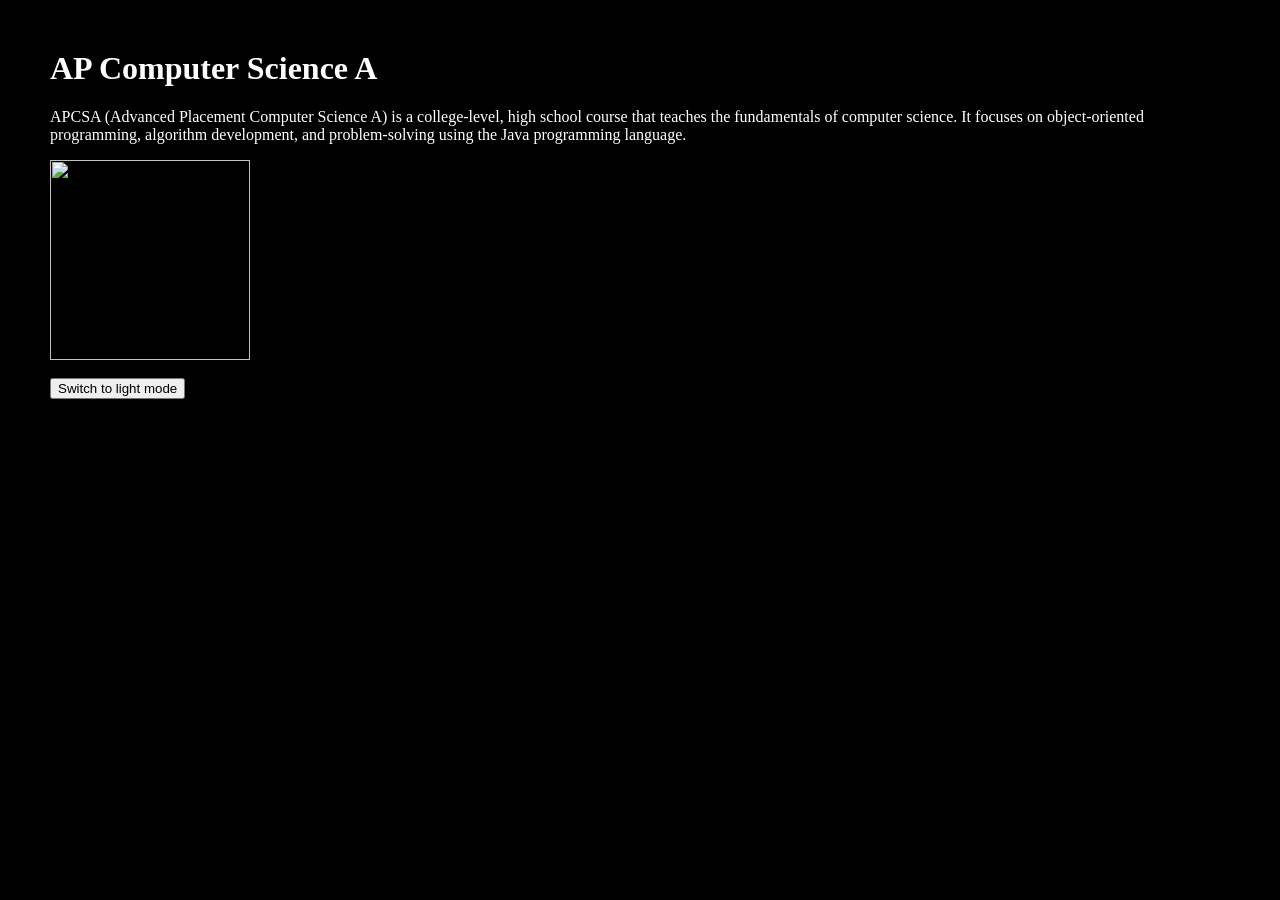
==== index.html @ 77860203 "first commit" ====
<html>
	<head>
		<title>AP Computer Science A</title>
		<link rel="stylesheet" href="index.css">
		<script src="index.js" defer></script>
	</head>

	<body id="body">
		<h1> AP Computer Science A </h1>
		<p>
			APCSA (Advanced Placement Computer Science A) is a college-level, high school course that teaches the fundamentals of computer science. It focuses on object-oriented programming, algorithm development, and problem-solving using the Java programming language.
		</p>
		<img src="https://upload.wikimedia.org/wikipedia/en/thumb/e/ee/Logo_of_Advanced_Placement_Computer_Science_A.svg/960px-Logo_of_Advanced_Placement_Computer_Science_A.svg.png" width="200px" height="200px">

		<br><br>
		<button id="mode-btn">Switch to light mode</button>

	</body>
</html>
---- index.css ----
body
{
	margin: 50px;
	background-color: black;
	color: white;
}
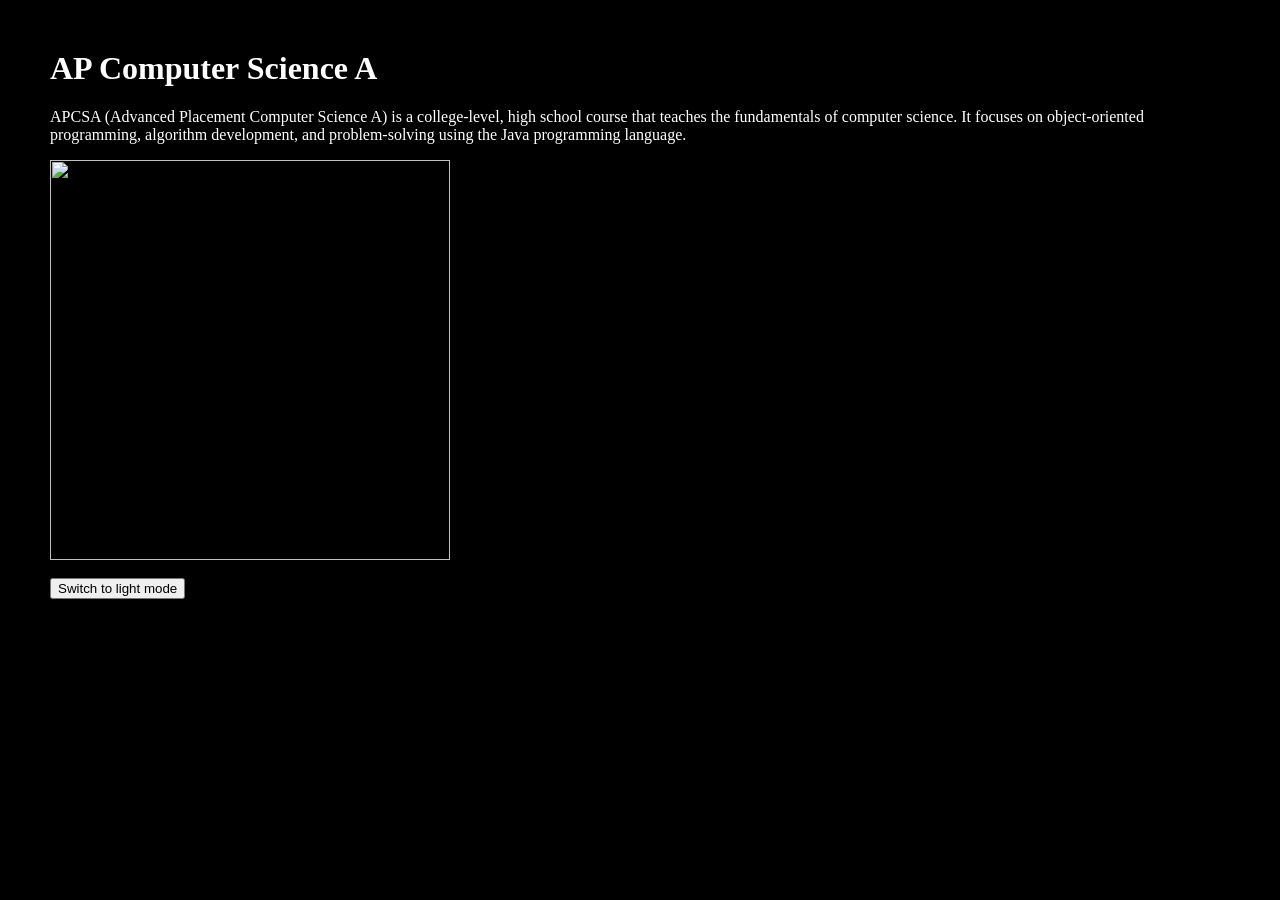
==== commit 11b39c82: "changing image size changing image from 200x200px to 400x400px" ====
--- a/index.html
+++ b/index.html
@@ -10,7 +10,7 @@
 		<p>
 			APCSA (Advanced Placement Computer Science A) is a college-level, high school course that teaches the fundamentals of computer science. It focuses on object-oriented programming, algorithm development, and problem-solving using the Java programming language.
 		</p>
-		<img src="https://upload.wikimedia.org/wikipedia/en/thumb/e/ee/Logo_of_Advanced_Placement_Computer_Science_A.svg/960px-Logo_of_Advanced_Placement_Computer_Science_A.svg.png" width="200px" height="200px">
+		<img src="https://upload.wikimedia.org/wikipedia/en/thumb/e/ee/Logo_of_Advanced_Placement_Computer_Science_A.svg/960px-Logo_of_Advanced_Placement_Computer_Science_A.svg.png" width="400px" height="400px">
 
 		<br><br>
 		<button id="mode-btn">Switch to light mode</button>
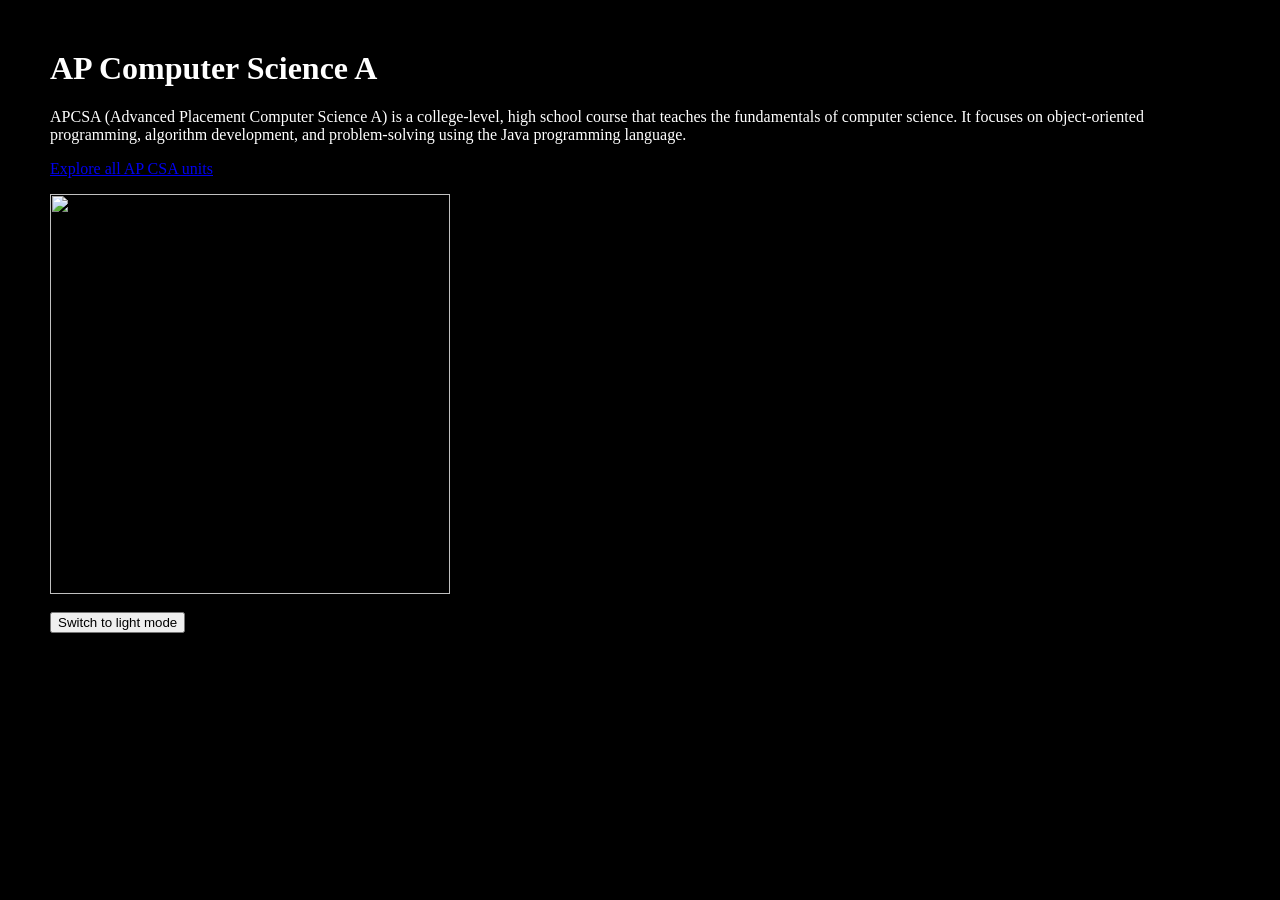
==== commit 22c7c837: "Add units page with accordion layout Creates a new units page and links it from the home page.  Co-a" ====
--- a/index.html
+++ b/index.html
@@ -10,6 +10,7 @@
 		<p>
 			APCSA (Advanced Placement Computer Science A) is a college-level, high school course that teaches the fundamentals of computer science. It focuses on object-oriented programming, algorithm development, and problem-solving using the Java programming language.
 		</p>
+		<p><a href="units.html">Explore all AP CSA units</a></p>
 		<img src="https://upload.wikimedia.org/wikipedia/en/thumb/e/ee/Logo_of_Advanced_Placement_Computer_Science_A.svg/960px-Logo_of_Advanced_Placement_Computer_Science_A.svg.png" width="400px" height="400px">
 
 		<br><br>
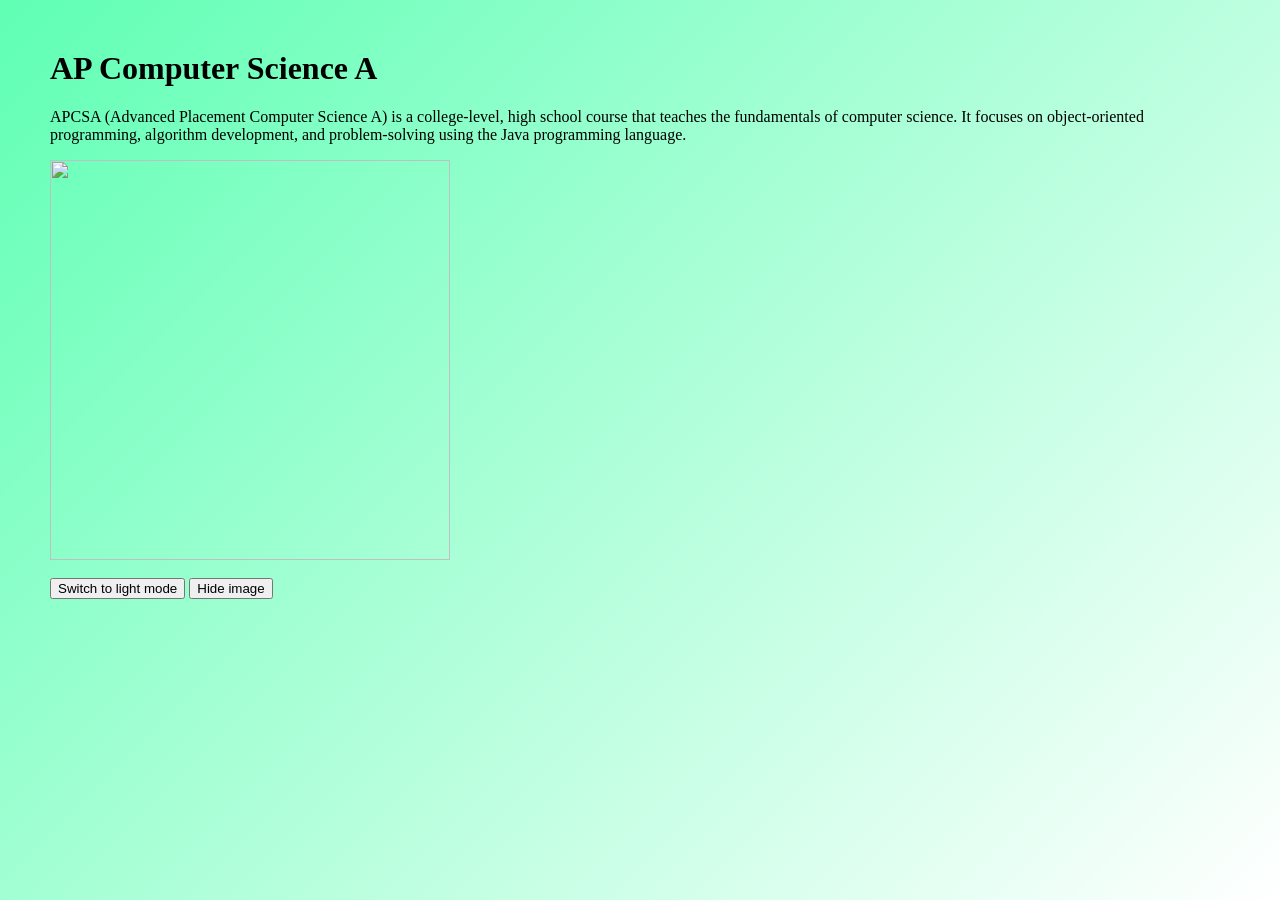
==== commit ecc9f859: "Hide button and Style changes 1. Button created to hide and show the image 2. Background color chang" ====
--- a/index.html
+++ b/index.html
@@ -10,11 +10,11 @@
 		<p>
 			APCSA (Advanced Placement Computer Science A) is a college-level, high school course that teaches the fundamentals of computer science. It focuses on object-oriented programming, algorithm development, and problem-solving using the Java programming language.
 		</p>
-		<p><a href="units.html">Explore all AP CSA units</a></p>
-		<img src="https://upload.wikimedia.org/wikipedia/en/thumb/e/ee/Logo_of_Advanced_Placement_Computer_Science_A.svg/960px-Logo_of_Advanced_Placement_Computer_Science_A.svg.png" width="400px" height="400px">
+		<img id="image" src="https://upload.wikimedia.org/wikipedia/en/thumb/e/ee/Logo_of_Advanced_Placement_Computer_Science_A.svg/960px-Logo_of_Advanced_Placement_Computer_Science_A.svg.png" width="400px" height="400px">
 
 		<br><br>
 		<button id="mode-btn">Switch to light mode</button>
+		<button id="hide-btn">Hide image</button>
 
 	</body>
 </html>
--- a/index.css
+++ b/index.css
@@ -1,6 +1,7 @@
 body
 {
 	margin: 50px;
-	background-color: black;
-	color: white;
+	background: linear-gradient(135deg, #5fffb4, #ffffff);
+	color: black;
 }
+
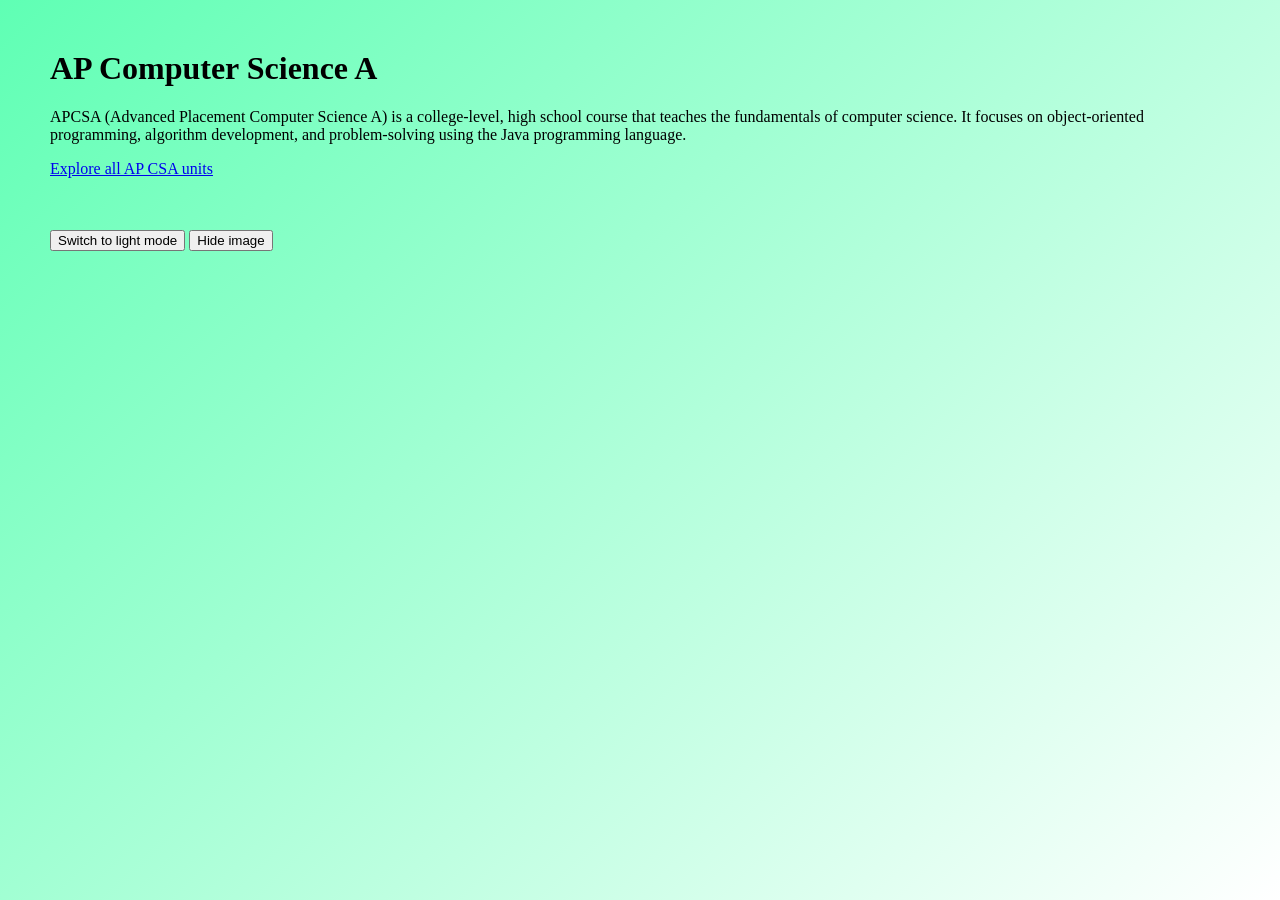
==== commit 8b14b89f: "Merge branch 'main' of https://github.com/ianobraczka/apcsa-example" ====
--- a/index.html
+++ b/index.html
@@ -10,7 +10,7 @@
 		<p>
 			APCSA (Advanced Placement Computer Science A) is a college-level, high school course that teaches the fundamentals of computer science. It focuses on object-oriented programming, algorithm development, and problem-solving using the Java programming language.
 		</p>
-		<img id="image" src="https://upload.wikimedia.org/wikipedia/en/thumb/e/ee/Logo_of_Advanced_Placement_Computer_Science_A.svg/960px-Logo_of_Advanced_Placement_Computer_Science_A.svg.png" width="400px" height="400px">
+		<p><a href="units.html">Explore all AP CSA units</a></p>
 
 		<br><br>
 		<button id="mode-btn">Switch to light mode</button>
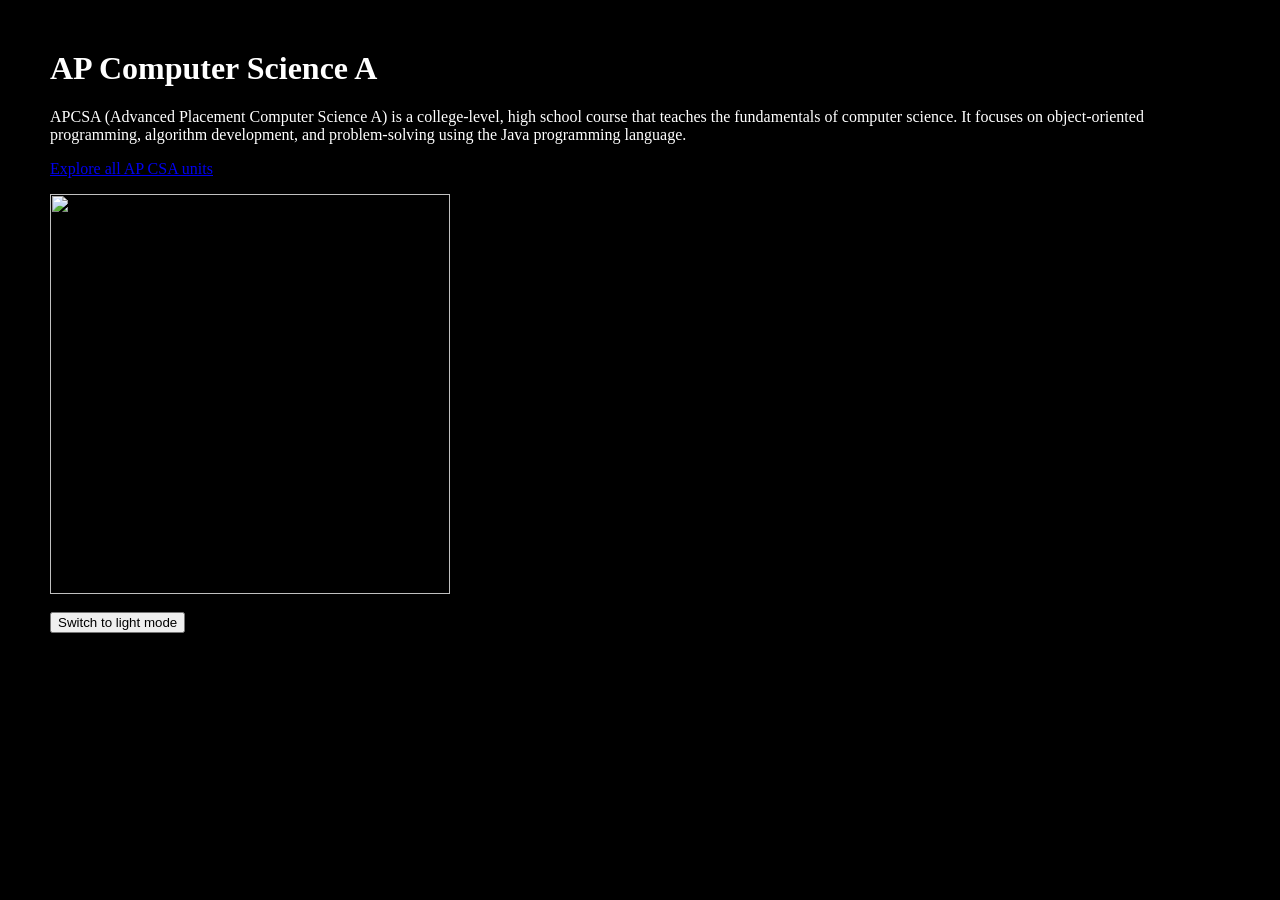
==== commit e06311d8: "changing margin" ====
--- a/index.html
+++ b/index.html
@@ -1,8 +1,8 @@
 <html>
 	<head>
 		<title>AP Computer Science A</title>
-		<link rel="stylesheet" href="index.css">
-		<script src="index.js" defer></script>
+		<link rel="stylesheet" href="css/index.css">
+		<script src="js/index.js" defer></script>
 	</head>
 
 	<body id="body">
@@ -11,10 +11,10 @@
 			APCSA (Advanced Placement Computer Science A) is a college-level, high school course that teaches the fundamentals of computer science. It focuses on object-oriented programming, algorithm development, and problem-solving using the Java programming language.
 		</p>
 		<p><a href="units.html">Explore all AP CSA units</a></p>
+		<img src="https://upload.wikimedia.org/wikipedia/en/thumb/e/ee/Logo_of_Advanced_Placement_Computer_Science_A.svg/960px-Logo_of_Advanced_Placement_Computer_Science_A.svg.png" width="400px" height="400px">
 
 		<br><br>
 		<button id="mode-btn">Switch to light mode</button>
-		<button id="hide-btn">Hide image</button>
 
 	</body>
 </html>
--- a/css/index.css
+++ b/css/index.css
@@ -0,0 +1,7 @@
+body
+{
+	margin: 50px;
+	background-color: black;
+	color: white;
+}
+
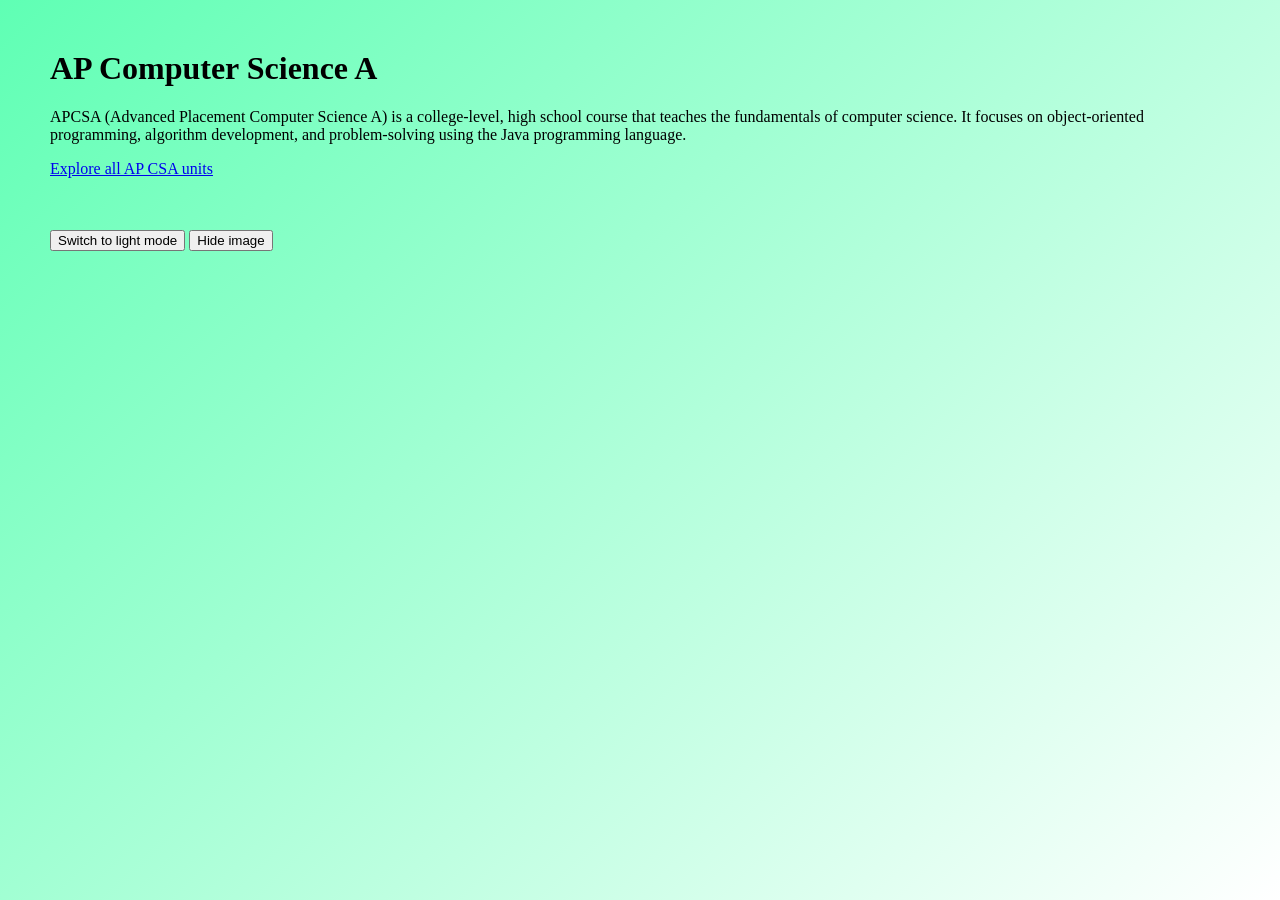
==== commit ddc80173: "Merge branch 'main' of github.com:ianobraczka/apcsa-example" ====
--- a/index.html
+++ b/index.html
@@ -11,10 +11,10 @@
 			APCSA (Advanced Placement Computer Science A) is a college-level, high school course that teaches the fundamentals of computer science. It focuses on object-oriented programming, algorithm development, and problem-solving using the Java programming language.
 		</p>
 		<p><a href="units.html">Explore all AP CSA units</a></p>
-		<img src="https://upload.wikimedia.org/wikipedia/en/thumb/e/ee/Logo_of_Advanced_Placement_Computer_Science_A.svg/960px-Logo_of_Advanced_Placement_Computer_Science_A.svg.png" width="400px" height="400px">
 
 		<br><br>
 		<button id="mode-btn">Switch to light mode</button>
+		<button id="hide-btn">Hide image</button>
 
 	</body>
 </html>
--- a/css/index.css
+++ b/css/index.css
@@ -1,7 +1,7 @@
 body
 {
 	margin: 50px;
-	background-color: black;
-	color: white;
+	background: linear-gradient(135deg, #5fffb4, #ffffff);
+	color: black;
 }
 
